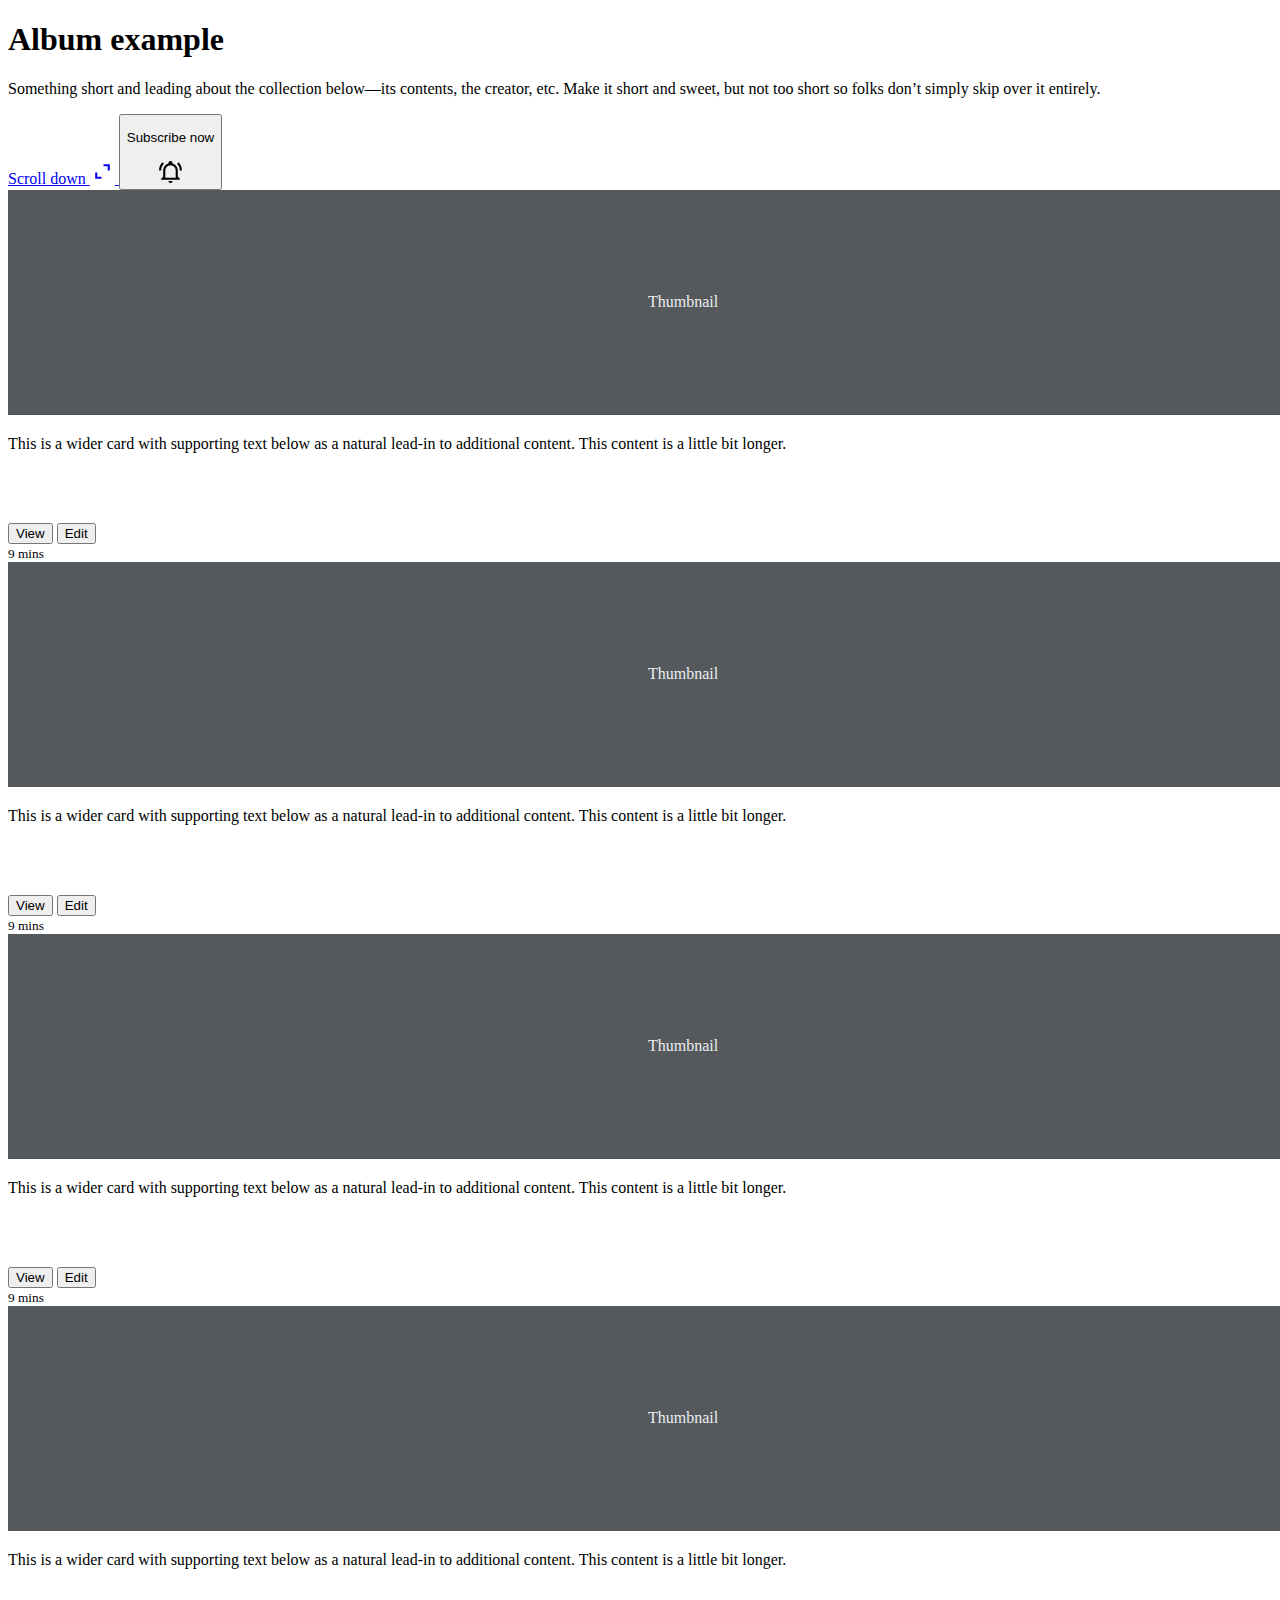
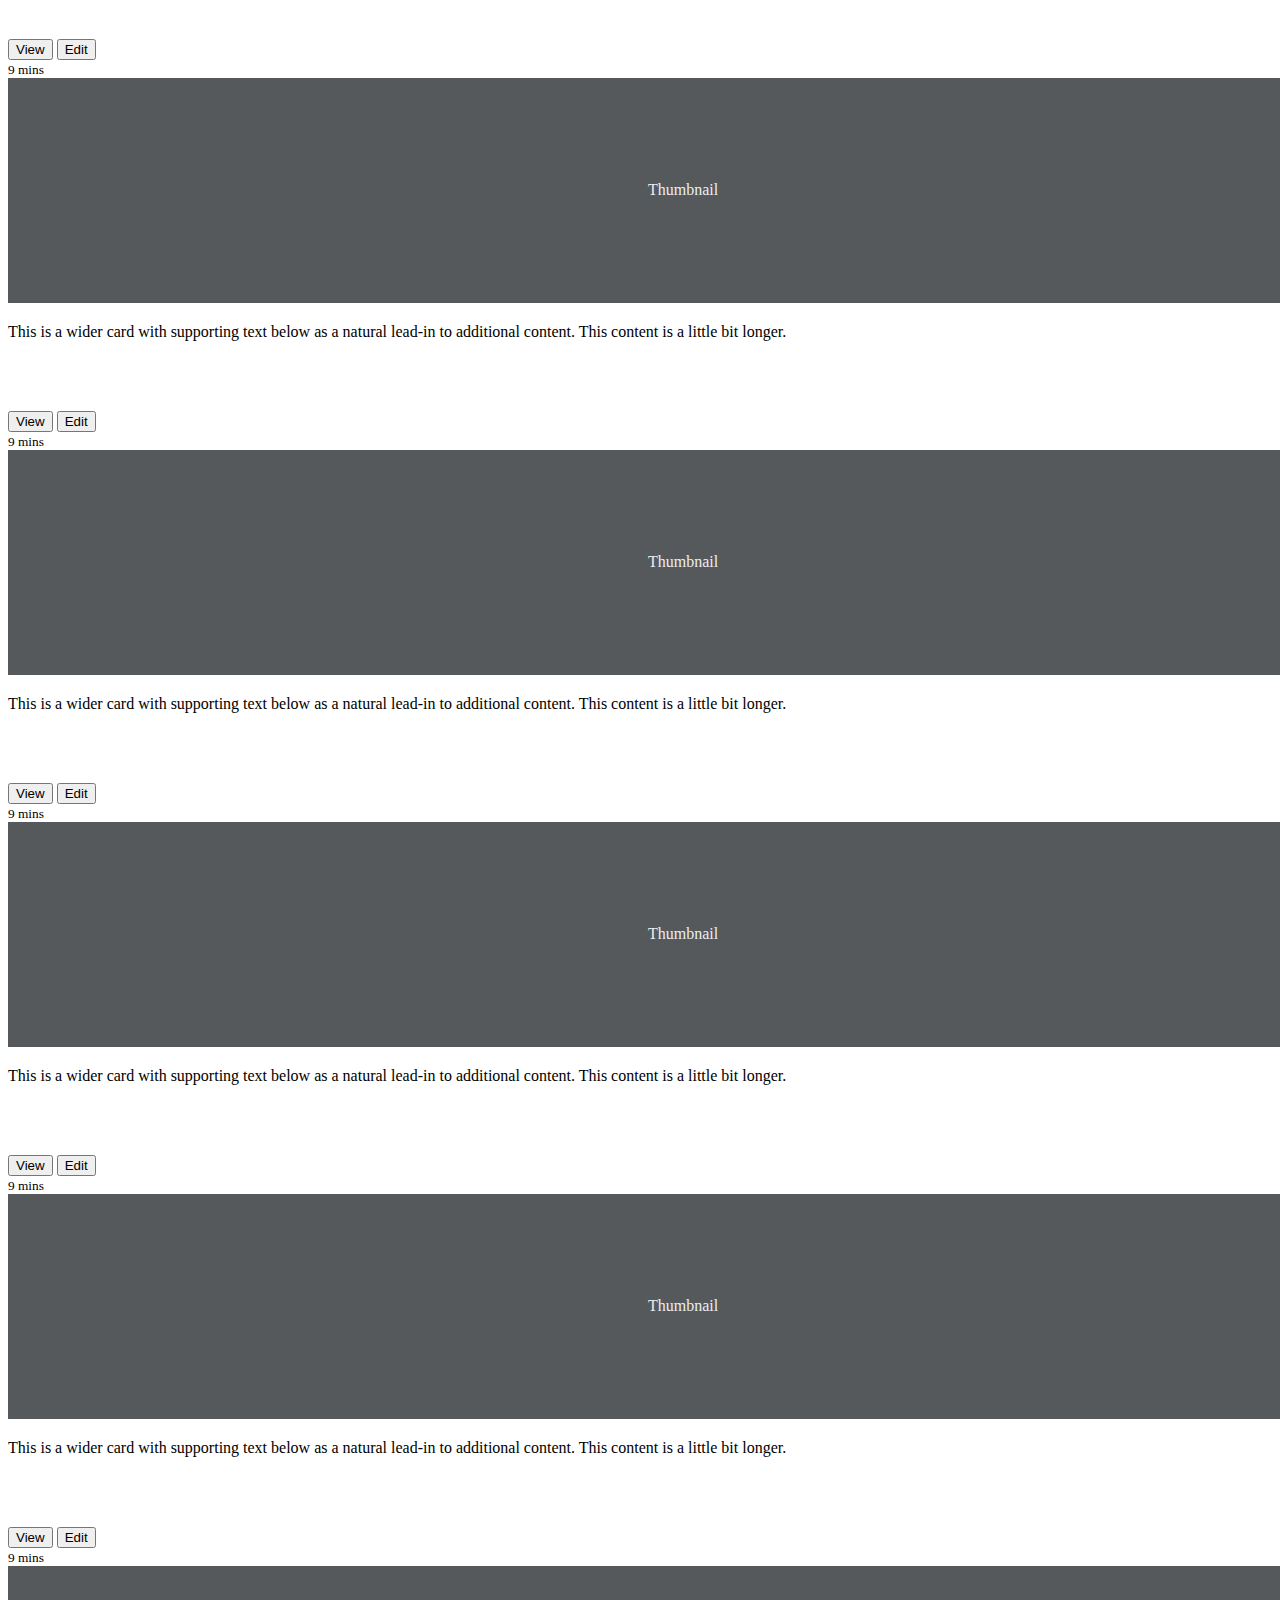
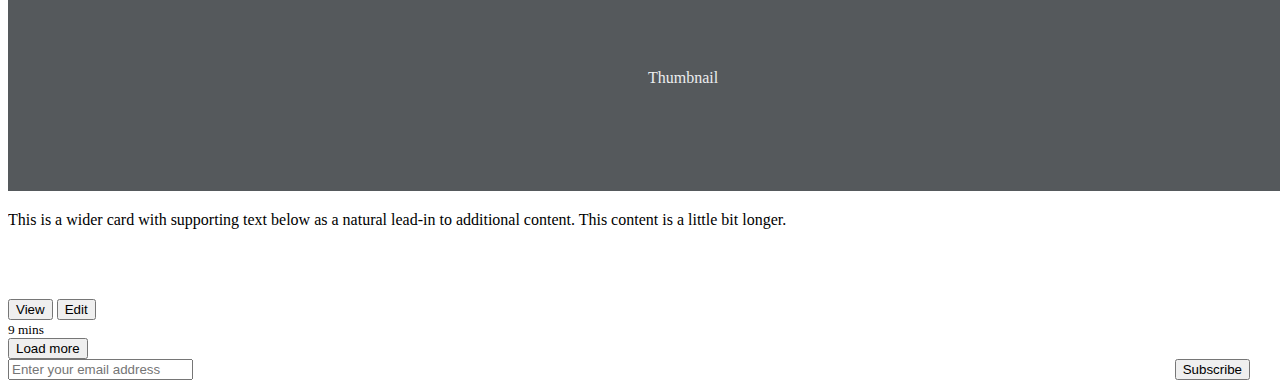
==== MyBlog/src/main/webapp/Blog.html @ d6d37116 "pause" ====
<!DOCTYPE html>
<html lang="en">
<head>
    <meta charset="UTF-8">
    <meta name="viewport" content="width=device-width, initial-scale=1">
    <title>Blog</title>
    <link rel="icon" href="../resources/logo.svg" type="images/png">
    <!--Bootstrap v5.3-->
    <link href="https://cdn.jsdelivr.net/npm/bootstrap@5.3.2/dist/css/bootstrap.min.css" rel="stylesheet"
          integrity="sha384-T3c6CoIi6uLrA9TneNEoa7RxnatzjcDSCmG1MXxSR1GAsXEV/Dwwykc2MPK8M2HN" crossorigin="anonymous">
    <script src="https://cdn.jsdelivr.net/npm/bootstrap@5.3.2/dist/js/bootstrap.bundle.min.js"
            integrity="sha384-C6RzsynM9kWDrMNeT87bh95OGNyZPhcTNXj1NW7RuBCsyN/o0jlpcV8Qyq46cDfL"
            crossorigin="anonymous"></script>
    <!--My CSS-->
    <link rel="stylesheet" href="style.css">
    <!--jQuery-->
    <script src="https://ajax.googleapis.com/ajax/libs/jquery/3.7.1/jquery.min.js"></script>
</head>
<body>
<main>

    <section class="py-5 text-center container">
        <div class="row py-lg-5">
            <div class="col-lg-6 col-md-8 mx-auto">
                <h1 class="fw-light">Album example</h1>
                <p class="lead text-body-secondary">Something short and leading about the collection below—its contents,
                    the creator, etc. Make it short and sweet, but not too short so folks don’t simply skip over it
                    entirely.</p>
                <div class="d-flex m-auto justify-content-center ">
                    <a href="#content" class="btn btn-primary m-2">Scroll down
                        <svg xmlns="http://www.w3.org/2000/svg" width="25" height="25" viewBox="0 0 24 24">
                            <path fill="currentColor" d="M5 19v-6h2v4h4v2zm12-8V7h-4V5h6v6z"/>
                        </svg>
                    </a>
                    <button class="btn btn-secondary m-2 d-flex align-items-center" data-bs-toggle="modal"
                            data-bs-target="#subscribe">
                        <p class="m-0 me-2">Subscribe now</p>
                        <svg xmlns="http://www.w3.org/2000/svg" width="25" height="25" viewBox="0 0 24 24">
                            <path fill="currentColor"
                                  d="M10 21h4a2 2 0 0 1-2 2a2 2 0 0 1-2-2m11-2v1H3v-1l2-2v-6c0-3.1 2.03-5.83 5-6.71V4a2 2 0 0 1 2-2a2 2 0 0 1 2 2v.29c2.97.88 5 3.61 5 6.71v6zm-4-8a5 5 0 0 0-5-5a5 5 0 0 0-5 5v7h10zm2.75-7.81l-1.42 1.42A8.982 8.982 0 0 1 21 11h2c0-2.93-1.16-5.75-3.25-7.81M1 11h2c0-2.4.96-4.7 2.67-6.39L4.25 3.19A10.96 10.96 0 0 0 1 11"/>
                        </svg>
                    </button>
                </div>
            </div>
        </div>
    </section>

    <div id="content" class="album pt-5 pb-2 bg-body-tertiary">
        <div class="container">

            <div id="card" class="row row-cols-1 row-cols-sm-2 row-cols-md-3 g-3">
                <div class="col">
                    <div class="card shadow-sm">
                        <svg class="bd-placeholder-img card-img-top" width="100%" height="225"
                             xmlns="http://www.w3.org/2000/svg" role="img" aria-label="Placeholder: Thumbnail"
                             preserveAspectRatio="xMidYMid slice" focusable="false"><title>Placeholder</title>
                            <rect width="100%" height="100%" fill="#55595c"></rect>
                            <text x="50%" y="50%" fill="#eceeef" dy=".3em">Thumbnail</text>
                        </svg>
                        <div class="card-body">
                            <p class="card-text">This is a wider card with supporting text below as a natural lead-in to
                                additional content. This content is a little bit longer.</p>
                            <input type="hidden" name="content_id" value="1"/>
                            <div class="d-flex justify-content-between align-items-center">
                                <div class="btn-group">
                                    <button type="button" class="btn btn-sm btn-outline-success">View</button>
                                    <button type="button" class="btn btn-sm btn-outline-primary">Edit</button>
                                </div>
                                <small class="text-body-secondary">9 mins</small>
                            </div>
                        </div>
                    </div>
                </div>
                <div class="col">
                    <div class="card shadow-sm">
                        <svg class="bd-placeholder-img card-img-top" width="100%" height="225"
                             xmlns="http://www.w3.org/2000/svg" role="img" aria-label="Placeholder: Thumbnail"
                             preserveAspectRatio="xMidYMid slice" focusable="false"><title>Placeholder</title>
                            <rect width="100%" height="100%" fill="#55595c"></rect>
                            <text x="50%" y="50%" fill="#eceeef" dy=".3em">Thumbnail</text>
                        </svg>
                        <div class="card-body">
                            <p class="card-text">This is a wider card with supporting text below as a natural lead-in to
                                additional content. This content is a little bit longer.</p>
                            <input type="hidden" name="content_id" value="2"/>
                            <div class="d-flex justify-content-between align-items-center">
                                <div class="btn-group">
                                    <button type="button" class="btn btn-sm btn-outline-success">View</button>
                                    <button type="button" class="btn btn-sm btn-outline-primary">Edit</button>
                                </div>
                                <small class="text-body-secondary">9 mins</small>
                            </div>
                        </div>
                    </div>
                </div>
                <div class="col">
                    <div class="card shadow-sm">
                        <svg class="bd-placeholder-img card-img-top" width="100%" height="225"
                             xmlns="http://www.w3.org/2000/svg" role="img" aria-label="Placeholder: Thumbnail"
                             preserveAspectRatio="xMidYMid slice" focusable="false"><title>Placeholder</title>
                            <rect width="100%" height="100%" fill="#55595c"></rect>
                            <text x="50%" y="50%" fill="#eceeef" dy=".3em">Thumbnail</text>
                        </svg>
                        <div class="card-body">
                            <p class="card-text">This is a wider card with supporting text below as a natural lead-in to
                                additional content. This content is a little bit longer.</p>
                            <input type="hidden" name="content_id" value="3"/>
                            <div class="d-flex justify-content-between align-items-center">
                                <div class="btn-group">
                                    <button type="button" class="btn btn-sm btn-outline-success">View</button>
                                    <button type="button" class="btn btn-sm btn-outline-primary">Edit</button>
                                </div>
                                <small class="text-body-secondary">9 mins</small>
                            </div>
                        </div>
                    </div>
                </div>

                <div class="col">
                    <div class="card shadow-sm">
                        <svg class="bd-placeholder-img card-img-top" width="100%" height="225"
                             xmlns="http://www.w3.org/2000/svg" role="img" aria-label="Placeholder: Thumbnail"
                             preserveAspectRatio="xMidYMid slice" focusable="false"><title>Placeholder</title>
                            <rect width="100%" height="100%" fill="#55595c"></rect>
                            <text x="50%" y="50%" fill="#eceeef" dy=".3em">Thumbnail</text>
                        </svg>
                        <div class="card-body">
                            <p class="card-text">This is a wider card with supporting text below as a natural lead-in to
                                additional content. This content is a little bit longer.</p>
                            <input type="hidden" name="content_id" value="1"/>
                            <div class="d-flex justify-content-between align-items-center">
                                <div class="btn-group">
                                    <button type="button" class="btn btn-sm btn-outline-success">View</button>
                                    <button type="button" class="btn btn-sm btn-outline-primary">Edit</button>
                                </div>
                                <small class="text-body-secondary">9 mins</small>
                            </div>
                        </div>
                    </div>
                </div>
                <div class="col">
                    <div class="card shadow-sm">
                        <svg class="bd-placeholder-img card-img-top" width="100%" height="225"
                             xmlns="http://www.w3.org/2000/svg" role="img" aria-label="Placeholder: Thumbnail"
                             preserveAspectRatio="xMidYMid slice" focusable="false"><title>Placeholder</title>
                            <rect width="100%" height="100%" fill="#55595c"></rect>
                            <text x="50%" y="50%" fill="#eceeef" dy=".3em">Thumbnail</text>
                        </svg>
                        <div class="card-body">
                            <p class="card-text">This is a wider card with supporting text below as a natural lead-in to
                                additional content. This content is a little bit longer.</p>
                            <input type="hidden" name="content_id" value="1"/>
                            <div class="d-flex justify-content-between align-items-center">
                                <div class="btn-group">
                                    <button type="button" class="btn btn-sm btn-outline-success">View</button>
                                    <button type="button" class="btn btn-sm btn-outline-primary">Edit</button>
                                </div>
                                <small class="text-body-secondary">9 mins</small>
                            </div>
                        </div>
                    </div>
                </div>
                <div class="col">
                    <div class="card shadow-sm">
                        <svg class="bd-placeholder-img card-img-top" width="100%" height="225"
                             xmlns="http://www.w3.org/2000/svg" role="img" aria-label="Placeholder: Thumbnail"
                             preserveAspectRatio="xMidYMid slice" focusable="false"><title>Placeholder</title>
                            <rect width="100%" height="100%" fill="#55595c"></rect>
                            <text x="50%" y="50%" fill="#eceeef" dy=".3em">Thumbnail</text>
                        </svg>
                        <div class="card-body">
                            <p class="card-text">This is a wider card with supporting text below as a natural lead-in to
                                additional content. This content is a little bit longer.</p>
                            <input type="hidden" name="content_id" value="1"/>
                            <div class="d-flex justify-content-between align-items-center">
                                <div class="btn-group">
                                    <button type="button" class="btn btn-sm btn-outline-success">View</button>
                                    <button type="button" class="btn btn-sm btn-outline-primary">Edit</button>
                                </div>
                                <small class="text-body-secondary">9 mins</small>
                            </div>
                        </div>
                    </div>
                </div>

                <div class="col">
                    <div class="card shadow-sm">
                        <svg class="bd-placeholder-img card-img-top" width="100%" height="225"
                             xmlns="http://www.w3.org/2000/svg" role="img" aria-label="Placeholder: Thumbnail"
                             preserveAspectRatio="xMidYMid slice" focusable="false"><title>Placeholder</title>
                            <rect width="100%" height="100%" fill="#55595c"></rect>
                            <text x="50%" y="50%" fill="#eceeef" dy=".3em">Thumbnail</text>
                        </svg>
                        <div class="card-body">
                            <p class="card-text">This is a wider card with supporting text below as a natural lead-in to
                                additional content. This content is a little bit longer.</p>
                            <input type="hidden" name="content_id" value="1"/>
                            <div class="d-flex justify-content-between align-items-center">
                                <div class="btn-group">
                                    <button type="button" class="btn btn-sm btn-outline-success">View</button>
                                    <button type="button" class="btn btn-sm btn-outline-primary">Edit</button>
                                </div>
                                <small class="text-body-secondary">9 mins</small>
                            </div>
                        </div>
                    </div>
                </div>
                <div class="col">
                    <div class="card shadow-sm">
                        <svg class="bd-placeholder-img card-img-top" width="100%" height="225"
                             xmlns="http://www.w3.org/2000/svg" role="img" aria-label="Placeholder: Thumbnail"
                             preserveAspectRatio="xMidYMid slice" focusable="false"><title>Placeholder</title>
                            <rect width="100%" height="100%" fill="#55595c"></rect>
                            <text x="50%" y="50%" fill="#eceeef" dy=".3em">Thumbnail</text>
                        </svg>
                        <div class="card-body">
                            <p class="card-text">This is a wider card with supporting text below as a natural lead-in to
                                additional content. This content is a little bit longer.</p>
                            <input type="hidden" name="content_id" value="1"/>
                            <div class="d-flex justify-content-between align-items-center">
                                <div class="btn-group">
                                    <button type="button" class="btn btn-sm btn-outline-success">View</button>
                                    <button type="button" class="btn btn-sm btn-outline-primary">Edit</button>
                                </div>
                                <small class="text-body-secondary">9 mins</small>
                            </div>
                        </div>
                    </div>
                </div>
                <div class="col">
                    <div class="card shadow-sm">
                        <svg class="bd-placeholder-img card-img-top" width="100%" height="225"
                             xmlns="http://www.w3.org/2000/svg" role="img" aria-label="Placeholder: Thumbnail"
                             preserveAspectRatio="xMidYMid slice" focusable="false"><title>Placeholder</title>
                            <rect width="100%" height="100%" fill="#55595c"></rect>
                            <text x="50%" y="50%" fill="#eceeef" dy=".3em">Thumbnail</text>
                        </svg>
                        <div class="card-body">
                            <p class="card-text">This is a wider card with supporting text below as a natural lead-in to
                                additional content. This content is a little bit longer.</p>
                            <input type="hidden" name="content_id" value="1"/>
                            <div class="d-flex justify-content-between align-items-center">
                                <div class="btn-group">
                                    <button type="button" class="btn btn-sm btn-outline-success">View</button>
                                    <button type="button" class="btn btn-sm btn-outline-primary">Edit</button>
                                </div>
                                <small class="text-body-secondary">9 mins</small>
                            </div>
                        </div>
                    </div>
                </div>
            </div>


        </div>
    </div>
    <div class="d-flex justify-content-center align-items-center w-100 my-3">
        <button id="load-more" type="button" class="btn btn-outline-success">Load more</button>
    </div>

</main>

<!--Subscribe-->
<div id="subscribe" class="modal fade" tabindex="-1">
    <div class="modal-dialog">
        <div class="modal-content">
            <div class="modal-body position-relative d-flex align-items-center">
                <input class="form-control me-2 rounded-pill" type="text" placeholder="Enter your email address"
                       aria-label="Search">
                <button class="rounded-pill btn btn-sm btn-outline-primary position-absolute top-50 translate-middle-y"
                        type="button">Subscribe
                </button>
            </div>
        </div>
    </div>
</div>

<script>
    $(document).ready(function () {
        $('button#load-more').click(loadmore);
        $('button.btn-outline-success').click(view_more);
    })

    function loadmore() {
        $.ajax({
            url: "document",
            type: "GET",
            data: {
                action: "load-more",
                offset: countElements()
            },
            success: function (data) {
$('div#card').append()
            },
            error: function () {
console.error()
            }
        })
    }

    // Function to handle the "view more" action. No parameters or return types.
    // This code defines a function called view_more that is triggered by a "view more" action.
    // It finds the nearest div with the class card-body, then finds an input of type hidden within it
    function view_more() {
        const content_id = $(this).closest('div.card-body').find('input[type=hidden]').val()
        // console.log(content_id)
    }

    function countElements() {
        return $('.container div.col').length
    }

    const myModal = document.getElementById('myModal')
    const myInput = document.getElementById('myInput')

    myModal.addEventListener('shown.bs.modal', () => {
        myInput.focus()
    })
</script>
</body>
</html>
---- MyBlog/src/main/webapp/style.css ----
html,body{
    width: 100vw;
    height: 100vh;
}

div.album p.card-text{
    height: 72px;
    overflow-y: hidden;
}

div#subscribe div.modal-body button{
    position: absolute;
    right: 30px;
}
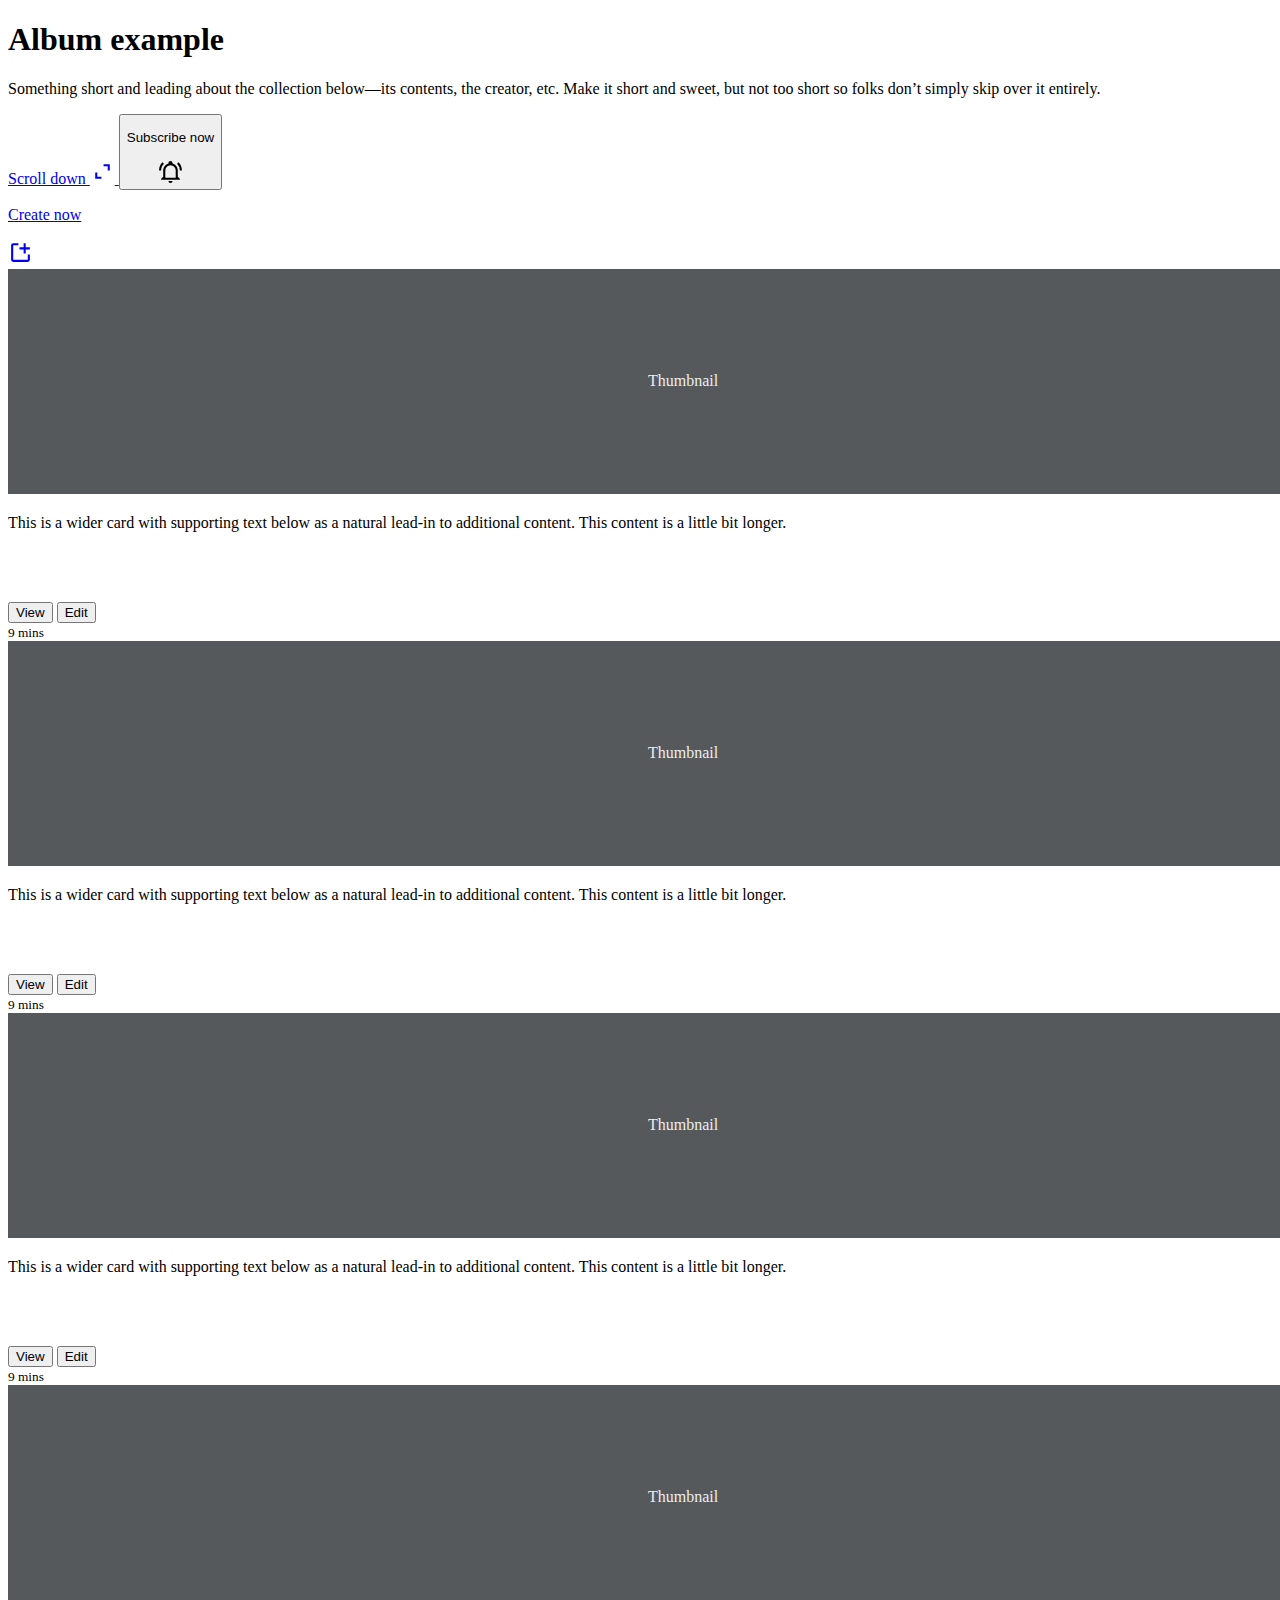
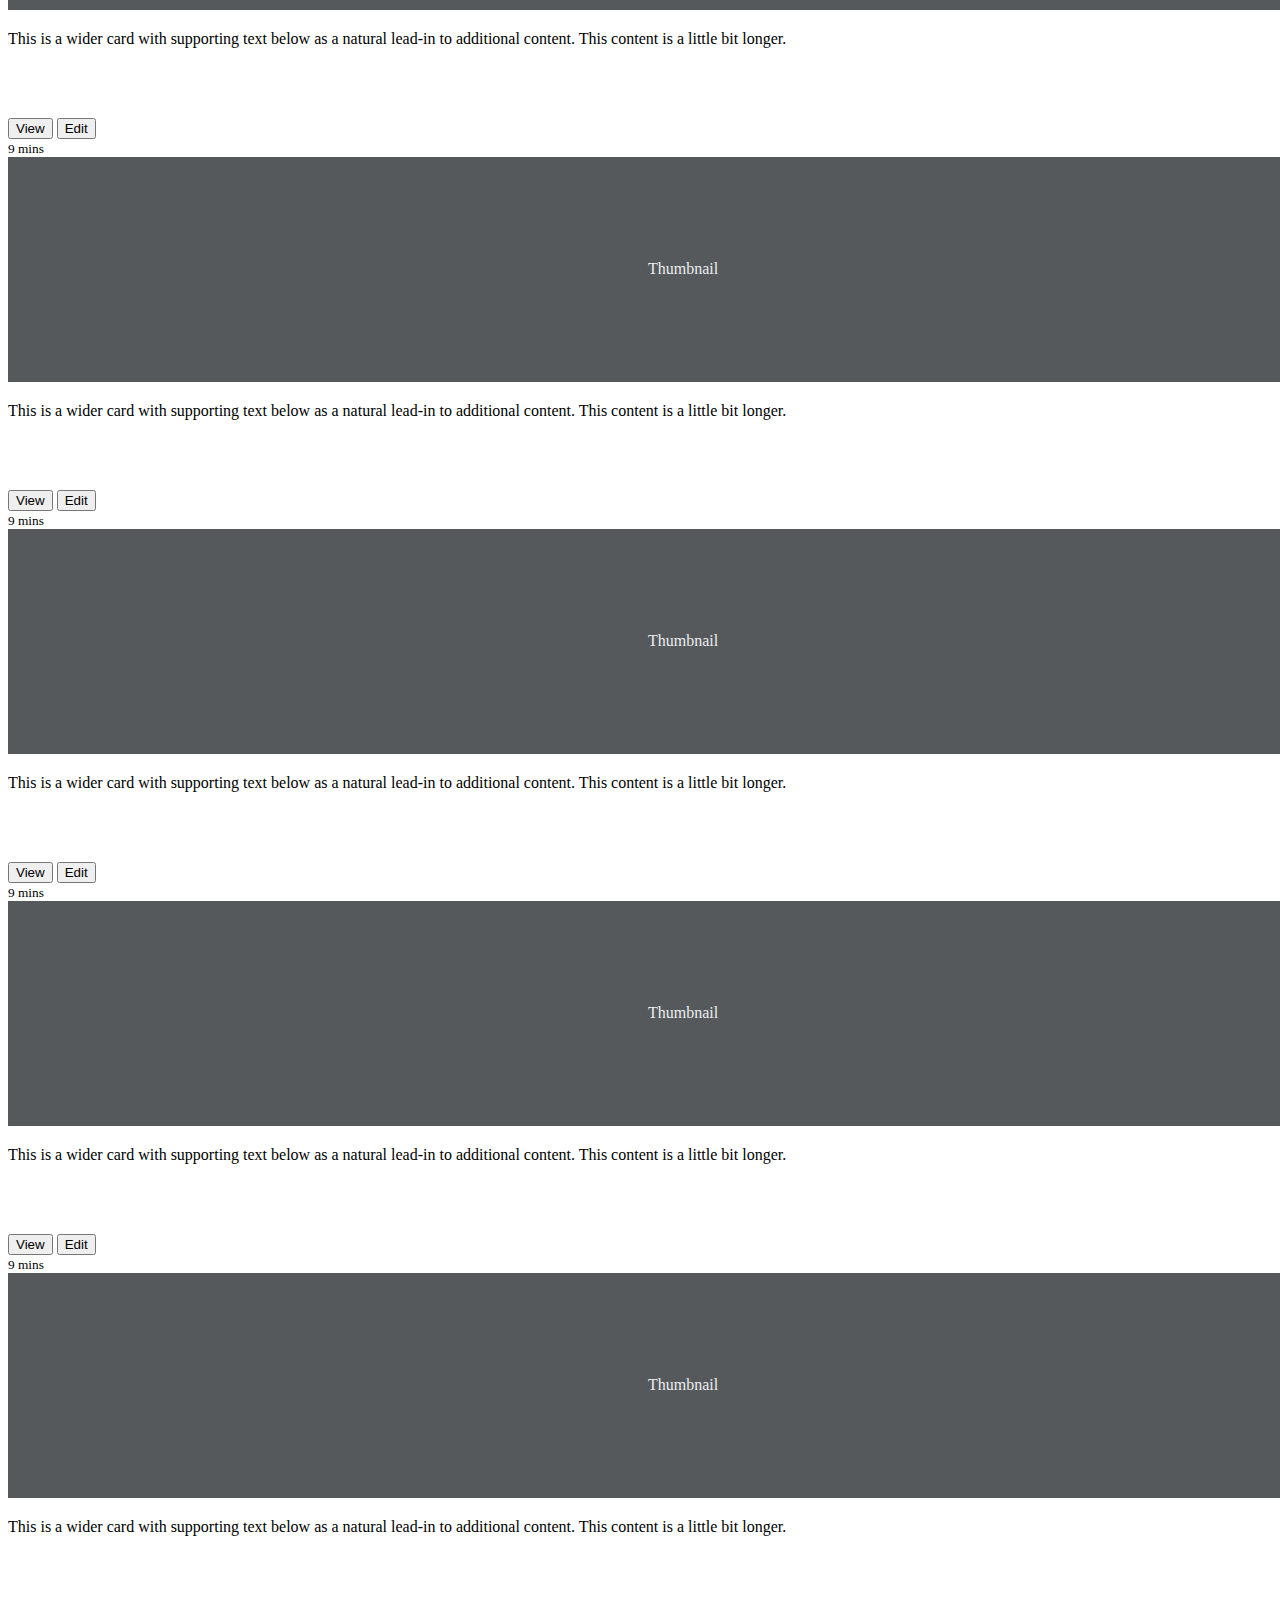
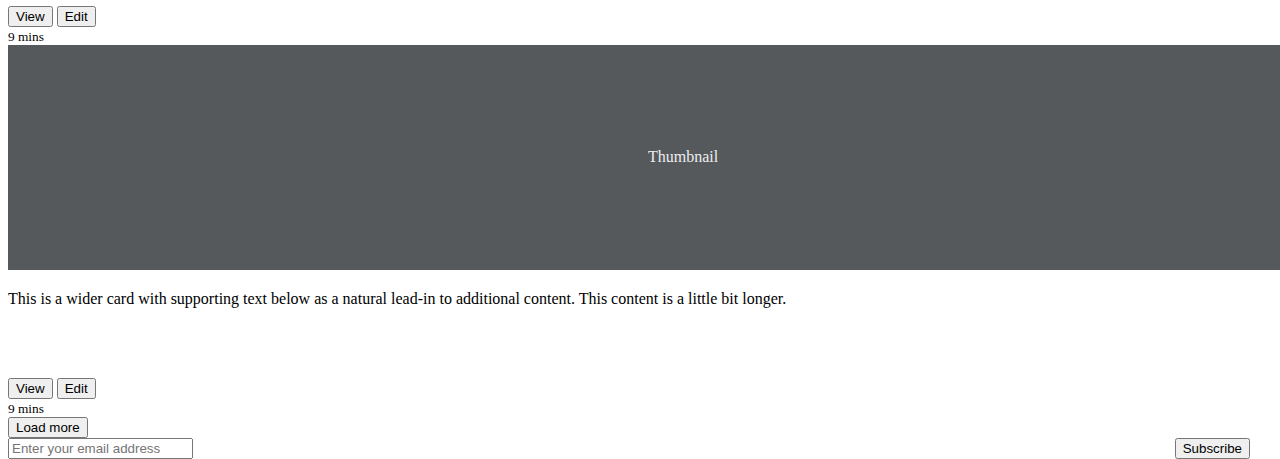
==== commit e19cb15f: "xong tương đối, giờ chuyển sang làm jsp, servlet" ====
--- a/MyBlog/src/main/webapp/Blog.html
+++ b/MyBlog/src/main/webapp/Blog.html
@@ -40,6 +40,17 @@
                                   d="M10 21h4a2 2 0 0 1-2 2a2 2 0 0 1-2-2m11-2v1H3v-1l2-2v-6c0-3.1 2.03-5.83 5-6.71V4a2 2 0 0 1 2-2a2 2 0 0 1 2 2v.29c2.97.88 5 3.61 5 6.71v6zm-4-8a5 5 0 0 0-5-5a5 5 0 0 0-5 5v7h10zm2.75-7.81l-1.42 1.42A8.982 8.982 0 0 1 21 11h2c0-2.93-1.16-5.75-3.25-7.81M1 11h2c0-2.4.96-4.7 2.67-6.39L4.25 3.19A10.96 10.96 0 0 0 1 11"/>
                         </svg>
                     </button>
+
+                    <!--For admin-->
+                    <a href="Create.html" class="btn btn-secondary m-2 d-flex align-items-center">
+                        <p class="m-0 me-2">Create now</p>
+                        <svg xmlns="http://www.w3.org/2000/svg" width="25" height="25" viewBox="0 0 24 24">
+                            <path fill="currentColor"
+                                  d="M21 14v5a2 2 0 0 1-2 2H5a2 2 0 0 1-2-2V5a2 2 0 0 1 2-2h5v2H5v14h14v-5z"/>
+                            <path fill="currentColor" d="M21 7h-4V3h-2v4h-4v2h4v4h2V9h4z"/>
+                        </svg>
+                    </a>
+
                 </div>
             </div>
         </div>
@@ -290,10 +301,10 @@
                 offset: countElements()
             },
             success: function (data) {
-$('div#card').append()
+                $('div#card').append()
             },
             error: function () {
-console.error()
+                console.error()
             }
         })
     }
@@ -304,6 +315,20 @@
     function view_more() {
         const content_id = $(this).closest('div.card-body').find('input[type=hidden]').val()
         // console.log(content_id)
+        $.ajax({
+            url: "document",
+            type: "GET",
+            data: {
+                action: "detail",
+                content_id: content_id
+            },
+            success: function (data) {
+
+            },
+            error: function () {
+
+            }
+        })
     }
 
     function countElements() {
--- a/MyBlog/src/main/webapp/style.css
+++ b/MyBlog/src/main/webapp/style.css
@@ -1,14 +1,56 @@
-html,body{
+html, body {
     width: 100vw;
     height: 100vh;
 }
 
-div.album p.card-text{
+div.album p.card-text {
     height: 72px;
     overflow-y: hidden;
 }
 
-div#subscribe div.modal-body button{
+div#subscribe div.modal-body button {
     position: absolute;
     right: 30px;
+}
+
+div.content div.content-img img {
+    width: 100%;
+}
+
+div.content div.content-img p {
+    font-size: small;
+    color: grey;
+}
+
+div#propose a {
+    text-decoration: none;
+}
+
+div#propose a img{
+    width: 100%;
+    height: 100%;
+}
+
+div#propose a p{
+    font-size: small;
+    color: black;
+    text-overflow: ellipsis;
+}
+
+div#propose a p:hover {
+    color: darkred;
+}
+
+div.block-comment p{
+    margin-bottom: 0;
+}
+
+div.block-comment p:nth-child(2n){
+    margin-left: 15px;
+    color: dimgray;
+    font-size: small;
+}
+
+div.block-comment div>p{
+    font-size: small;
 }